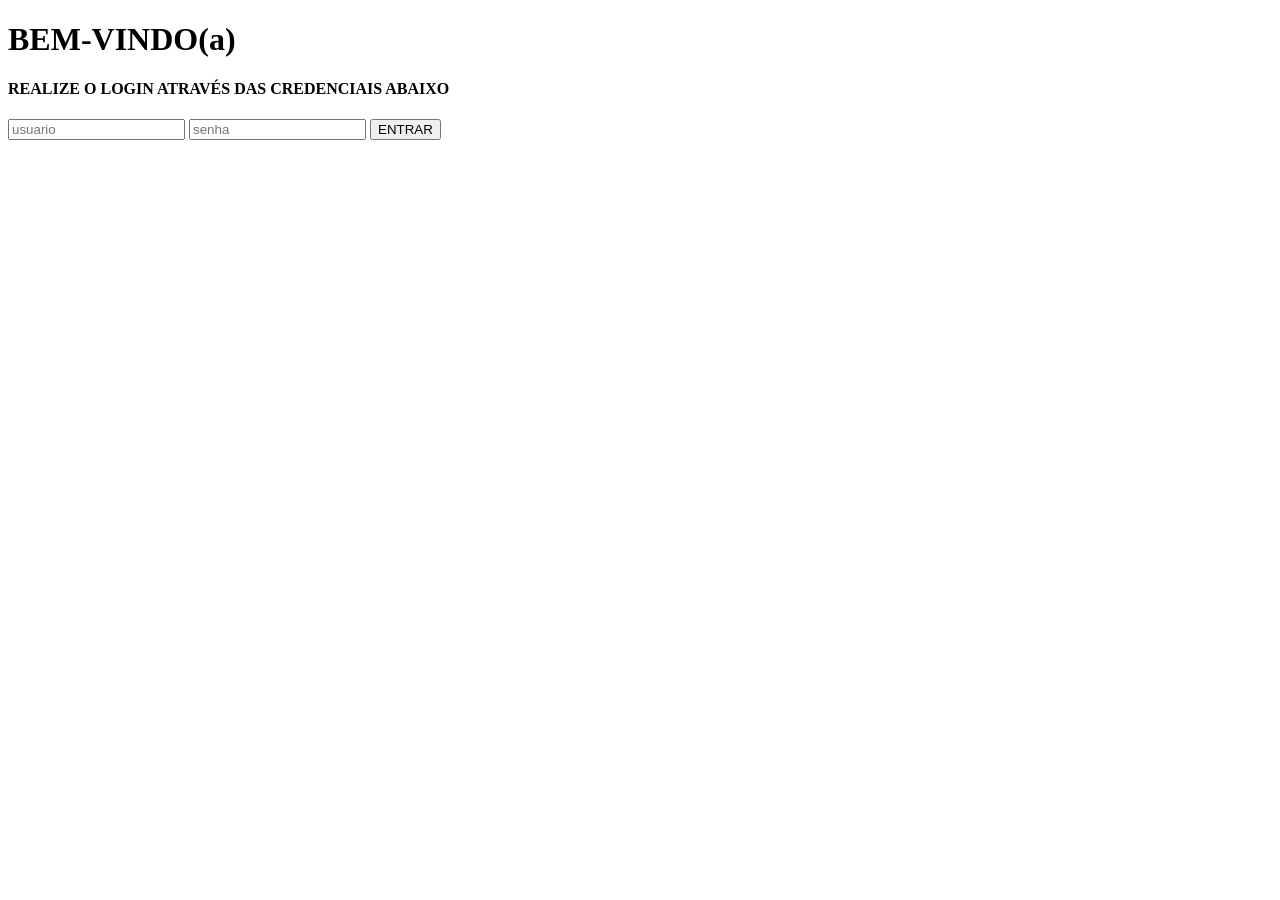
==== dash-sistem/templates/index.html @ c92fb284 "BACKUP" ====
<!DOCTYPE html>
<html lang="pt-BR">
<head>
    <meta charset="UTF-8">
    <meta name="viewport" content="width=device-width, initial-scale=1.0">
    <title>Página inicial</title>
    <link rel="stylesheet" href="/static/style.css">
</head>
 <body>
        <main>

        <div class="bem-vindo">
          <footer">
            <h1>BEM-VINDO(a)</h1>
             <h4>REALIZE O LOGIN ATRAVÉS DAS CREDENCIAIS ABAIXO</h4>
          </footer>
        

          <div class="login-user">
            <form method="POST" action="/login">

                  <input type="text" name="username" placeholder="usuario" required>
                    <input type="password" name="password" placeholder="senha">
                  <button type="submit">ENTRAR</button>
            </form>
            </div>
        </main>
    </div>

    
 </body>
</html>
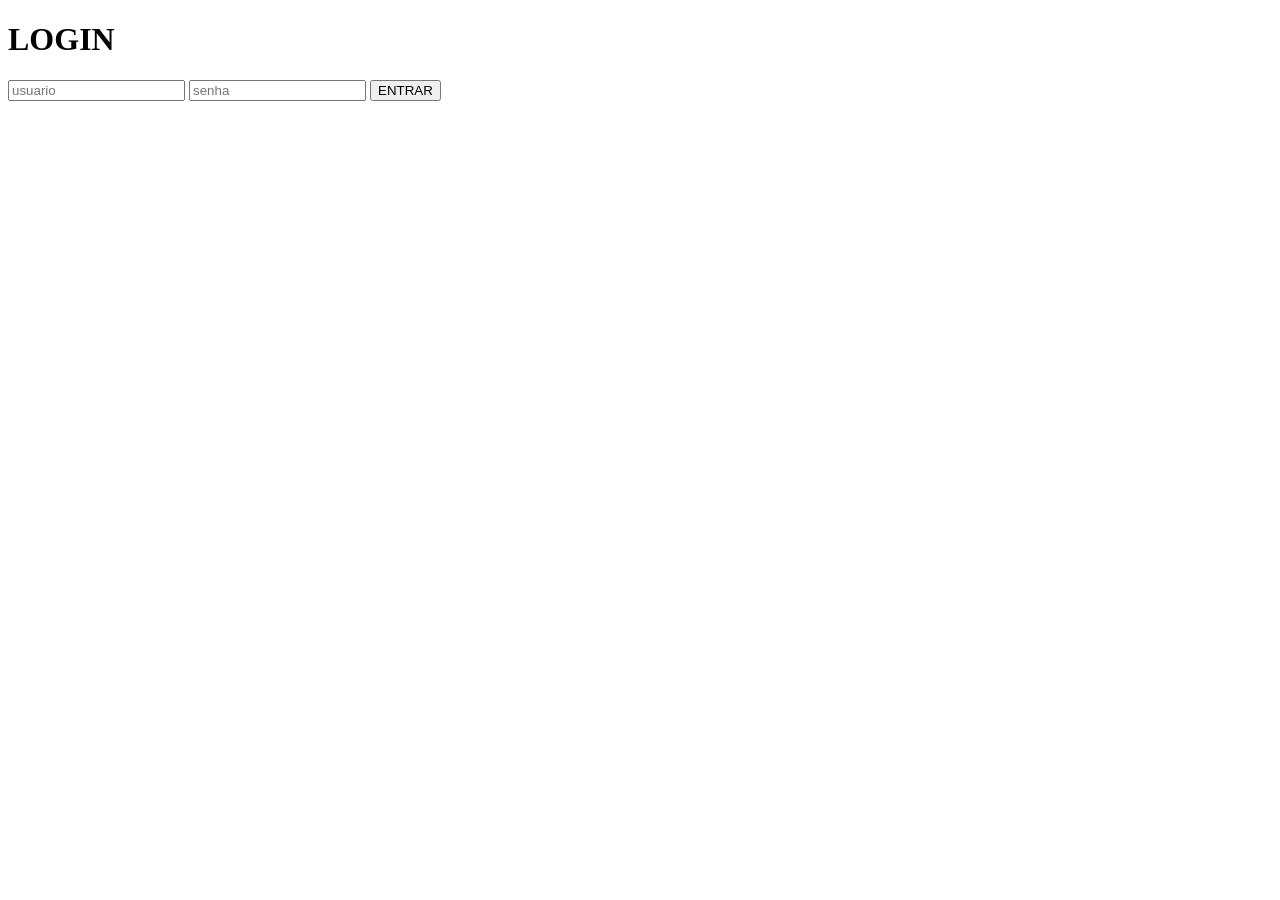
==== commit 95200f45: "TELA DE LOGIN FEITA" ====
--- a/dash-sistem/templates/index.html
+++ b/dash-sistem/templates/index.html
@@ -6,27 +6,23 @@
     <title>Página inicial</title>
     <link rel="stylesheet" href="/static/style.css">
 </head>
- <body>
-        <main>
+   <body>
+<div class="container-login">  
+  
+<!--TELA DE LOGIN CREDENCIAIS-->
 
-        <div class="bem-vindo">
-          <footer">
-            <h1>BEM-VINDO(a)</h1>
-             <h4>REALIZE O LOGIN ATRAVÉS DAS CREDENCIAIS ABAIXO</h4>
-          </footer>
-        
+      <div class="login-user">
+         <form method="POST" action="/login">
+          <h1>LOGIN</h1>
+           <input type="text" name="username" placeholder="usuario" required>
+           <input type="password" name="password" placeholder="senha">
+          <button type="submit">ENTRAR</button>
+         </form>
+      </div>
+    </div>  
+   </body>
+</html> 
 
-          <div class="login-user">
-            <form method="POST" action="/login">
 
-                  <input type="text" name="username" placeholder="usuario" required>
-                    <input type="password" name="password" placeholder="senha">
-                  <button type="submit">ENTRAR</button>
-            </form>
-            </div>
-        </main>
-    </div>
 
-    
- </body>
-</html> +    
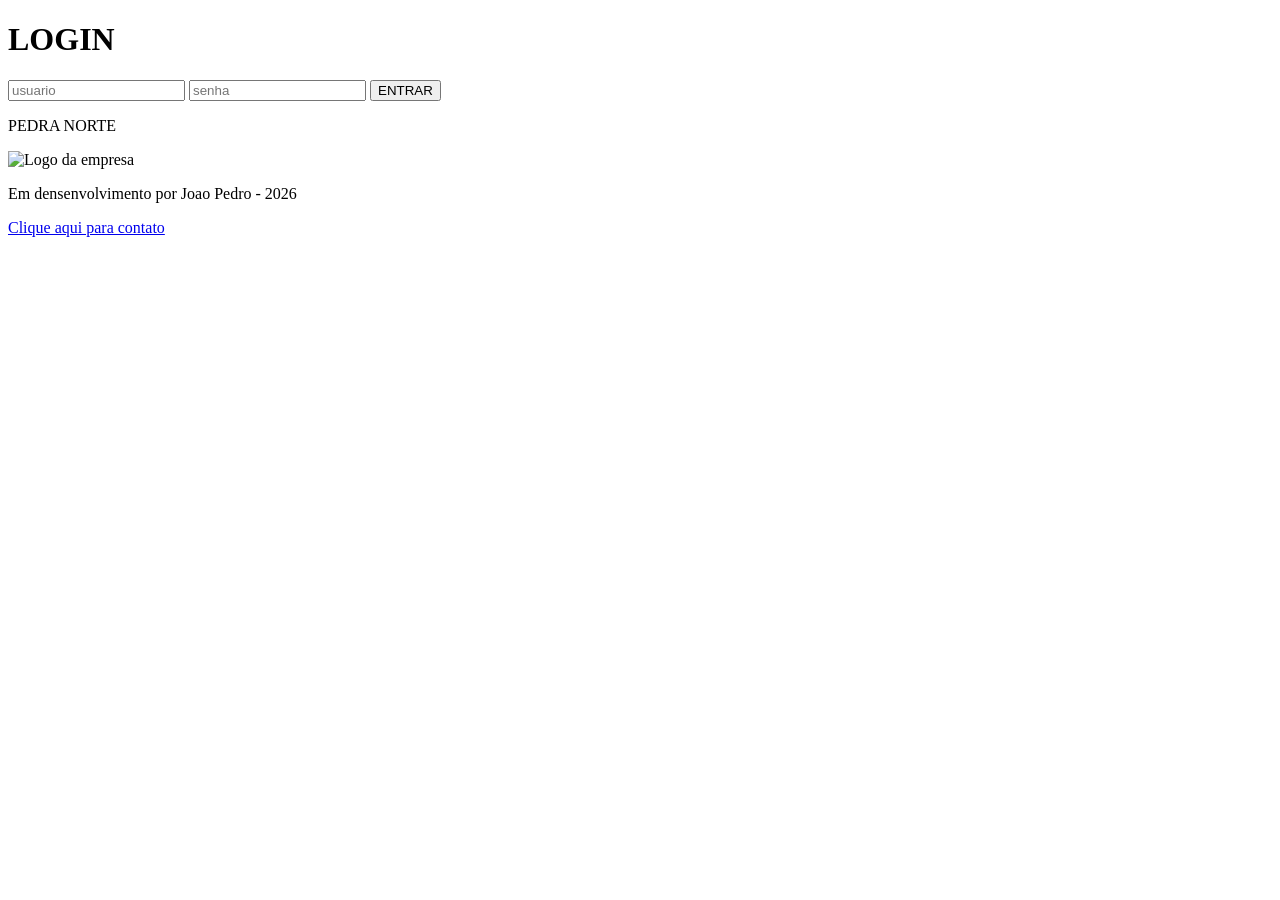
==== commit 840e500b: "logintela-v1" ====
--- a/dash-sistem/templates/index.html
+++ b/dash-sistem/templates/index.html
@@ -2,9 +2,10 @@
 <html lang="pt-BR">
 <head>
     <meta charset="UTF-8">
-    <meta name="viewport" content="width=device-width, initial-scale=1.0">
     <title>Página inicial</title>
     <link rel="stylesheet" href="/static/style.css">
+    <meta name="viewport" content="width=device-width, initial-scale=1.0">
+    
 </head>
    <body>
 <div class="container-login">  
@@ -19,7 +20,13 @@
           <button type="submit">ENTRAR</button>
          </form>
       </div>
-    </div>  
+</div>  
+   <footer class="rodape">
+       <p>PEDRA NORTE</p>
+       <img src="/static/images/logo-pdn.png" alt="Logo da empresa" class="logo-rodape">
+       <p>Em densenvolvimento por Joao Pedro - 2026</p>
+       <a href="http://wa.me/+5568999068225">Clique aqui para contato</a>
+   </footer>
    </body>
 </html> 
 
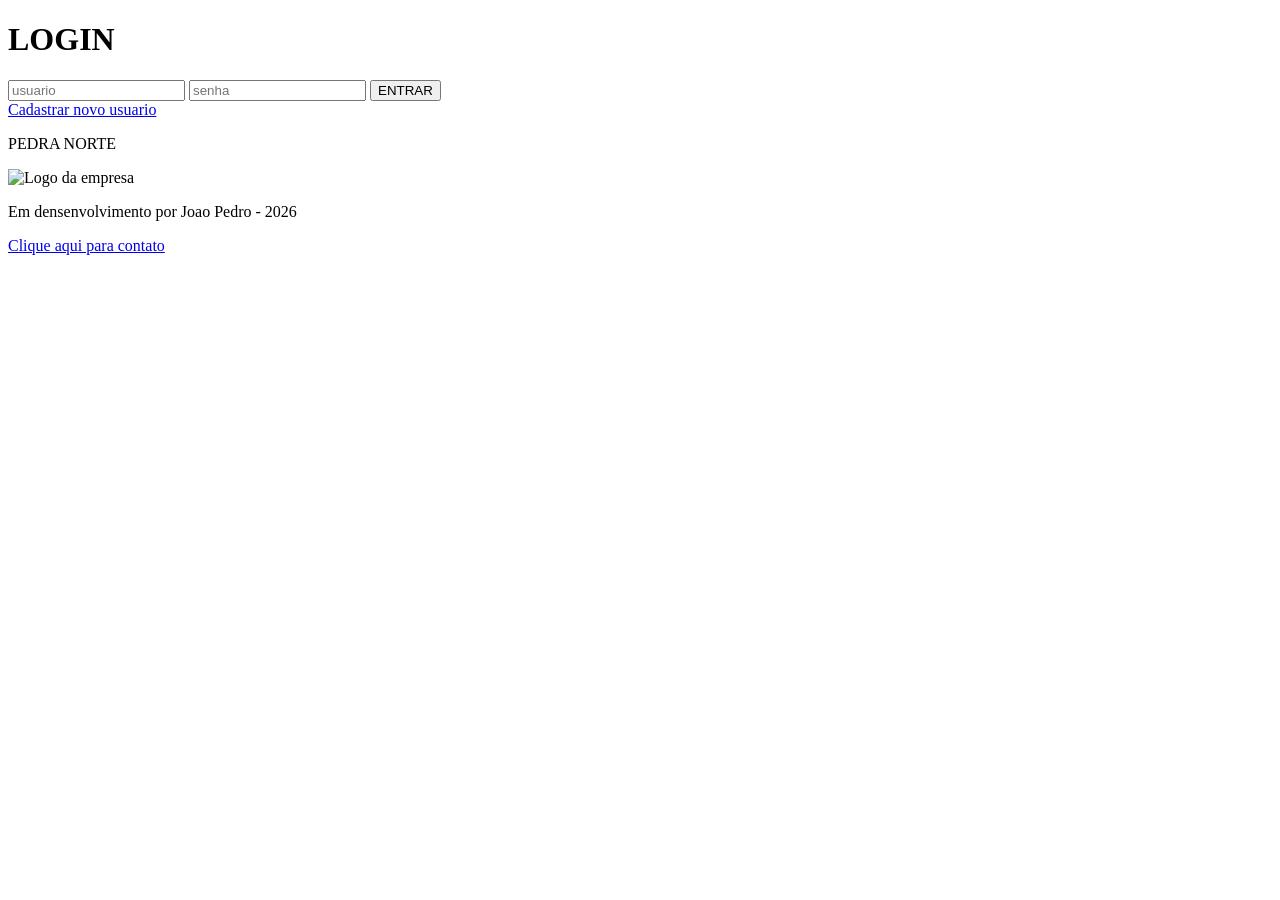
==== commit 48187970: "cadastros" ====
--- a/dash-sistem/templates/index.html
+++ b/dash-sistem/templates/index.html
@@ -19,6 +19,7 @@
            <input type="password" name="password" placeholder="senha">
           <button type="submit">ENTRAR</button>
          </form>
+         <a href="/cadastro">Cadastrar novo usuario</a>
       </div>
 </div>  
    <footer class="rodape">
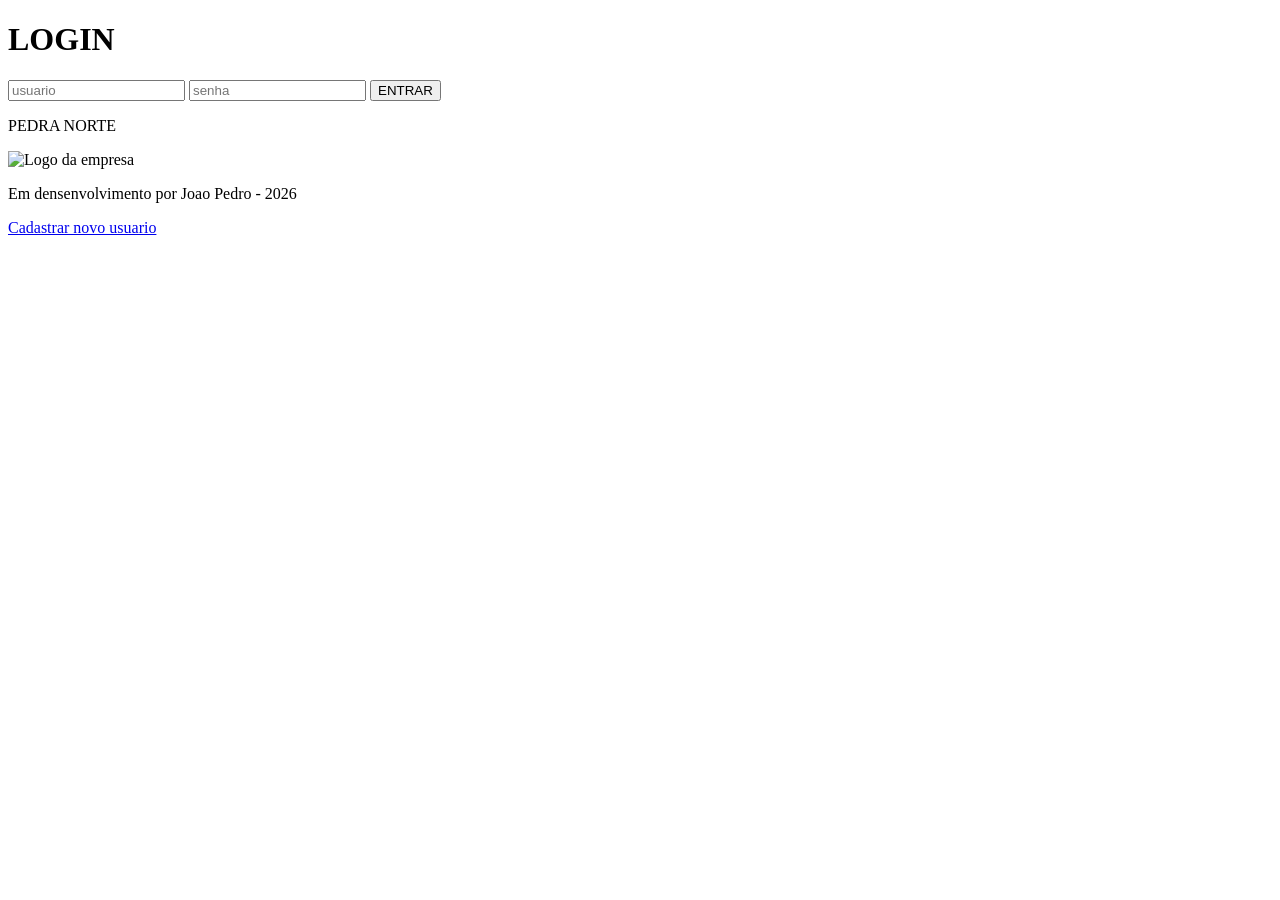
==== commit 0e857134: "botao" ====
--- a/dash-sistem/templates/index.html
+++ b/dash-sistem/templates/index.html
@@ -19,14 +19,13 @@
            <input type="password" name="password" placeholder="senha">
           <button type="submit">ENTRAR</button>
          </form>
-         <a href="/cadastro">Cadastrar novo usuario</a>
       </div>
 </div>  
    <footer class="rodape">
        <p>PEDRA NORTE</p>
        <img src="/static/images/logo-pdn.png" alt="Logo da empresa" class="logo-rodape">
        <p>Em densenvolvimento por Joao Pedro - 2026</p>
-       <a href="http://wa.me/+5568999068225">Clique aqui para contato</a>
+       <a href="/cadastro">Cadastrar novo usuario</a>
    </footer>
    </body>
 </html> 
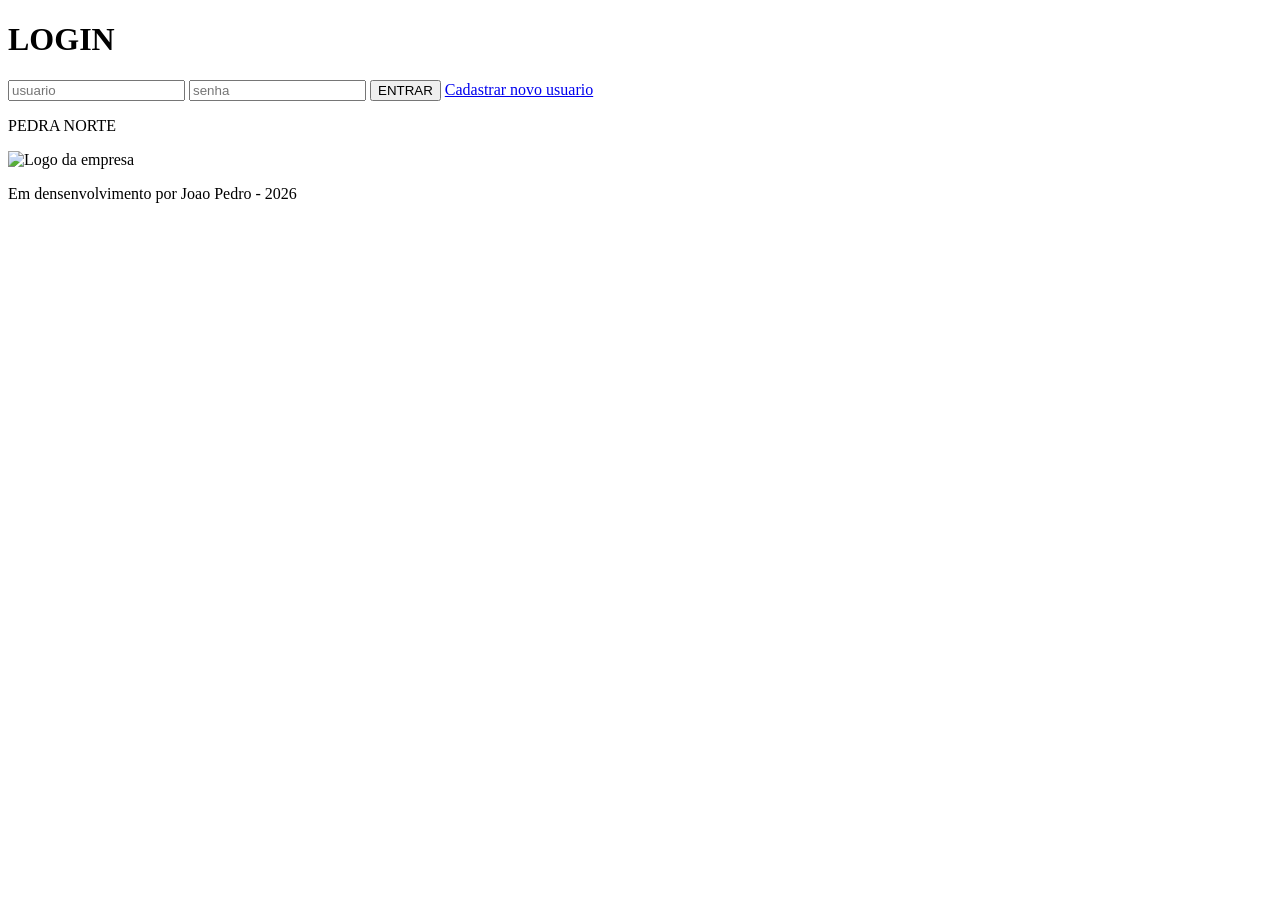
==== commit 1eff0b56: "botao teste23" ====
--- a/dash-sistem/templates/index.html
+++ b/dash-sistem/templates/index.html
@@ -18,6 +18,7 @@
            <input type="text" name="username" placeholder="usuario" required>
            <input type="password" name="password" placeholder="senha">
           <button type="submit">ENTRAR</button>
+          <a href="/cadastro">Cadastrar novo usuario</a>
          </form>
       </div>
 </div>  
@@ -25,7 +26,6 @@
        <p>PEDRA NORTE</p>
        <img src="/static/images/logo-pdn.png" alt="Logo da empresa" class="logo-rodape">
        <p>Em densenvolvimento por Joao Pedro - 2026</p>
-       <a href="/cadastro">Cadastrar novo usuario</a>
    </footer>
    </body>
 </html> 
